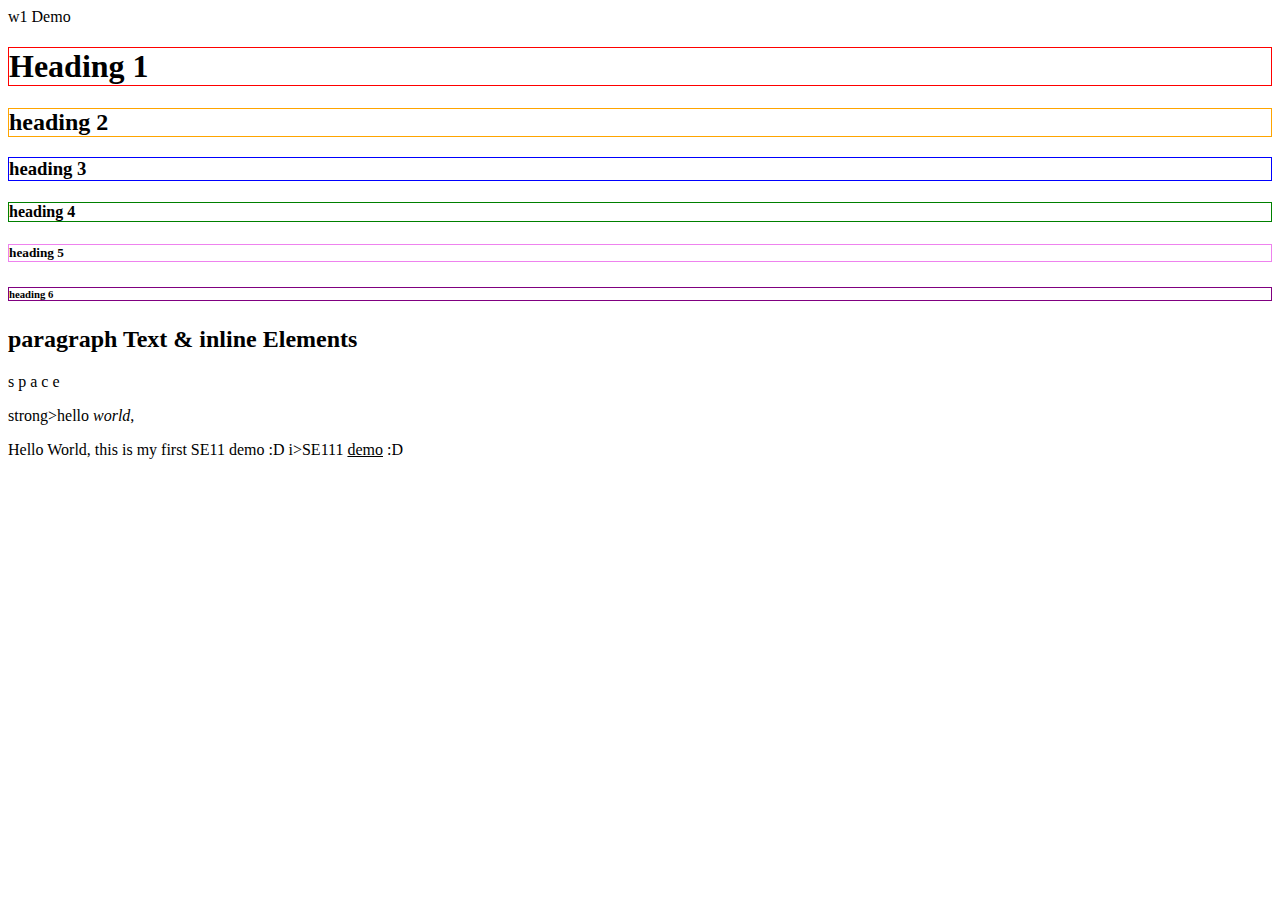
==== week1_demo/index.html @ 31d2640f "w1d2 - midway thru demo" ====
<!DOCTYPE html>
<html lang="en">
<head>
    <meta charset="UTF-8">
    <meta http-equiv="X-UA-Compatible" content="IE=edge">
    <meta name="viewport" content="width=device-width, initial-scale=1.0">
    <meta name = "abner cabral"
</head>
<meta name = "description" content="w1 Demo"
    
/title>w1 Demo</title>


<!--this is a comment in HTML-->
<the body holds all content on the page-->
</html>
<!--block level elements: start on left aligned new lines; span width of page /containing element (parent)-->

<!--heading tags 1 - 6; 1 is the biggest + most important-->
<h1 Style= "border: 1px solid red">Heading 1</h1>
<h2 style="border:1px solid orange" >heading 2</h2>
<h3 style="border: 1px solid blue" >heading 3</h3>
<h4 style="border: 1px solid Green" >heading 4</h4>
 <h5 style="border: 1px solid violet" >heading 5</h5>
<h6 style="border: 1px solid purple" >heading 6</h6>

<!--horizontal rule -->


<h2>paragraph Text & inline Elements</h2>

<p>s p a c e </p>
<!--paragraph element holds bodies of text-->
<p>strong>hello</Strong> <em>world</em>,
<p>Hello World, this is my first SE11 demo :D
    i>SE111 <u>demo</u> :D</u>
<br
<br><!--new empty line; line break-->

<br><!---->


<!--second part of demo-->
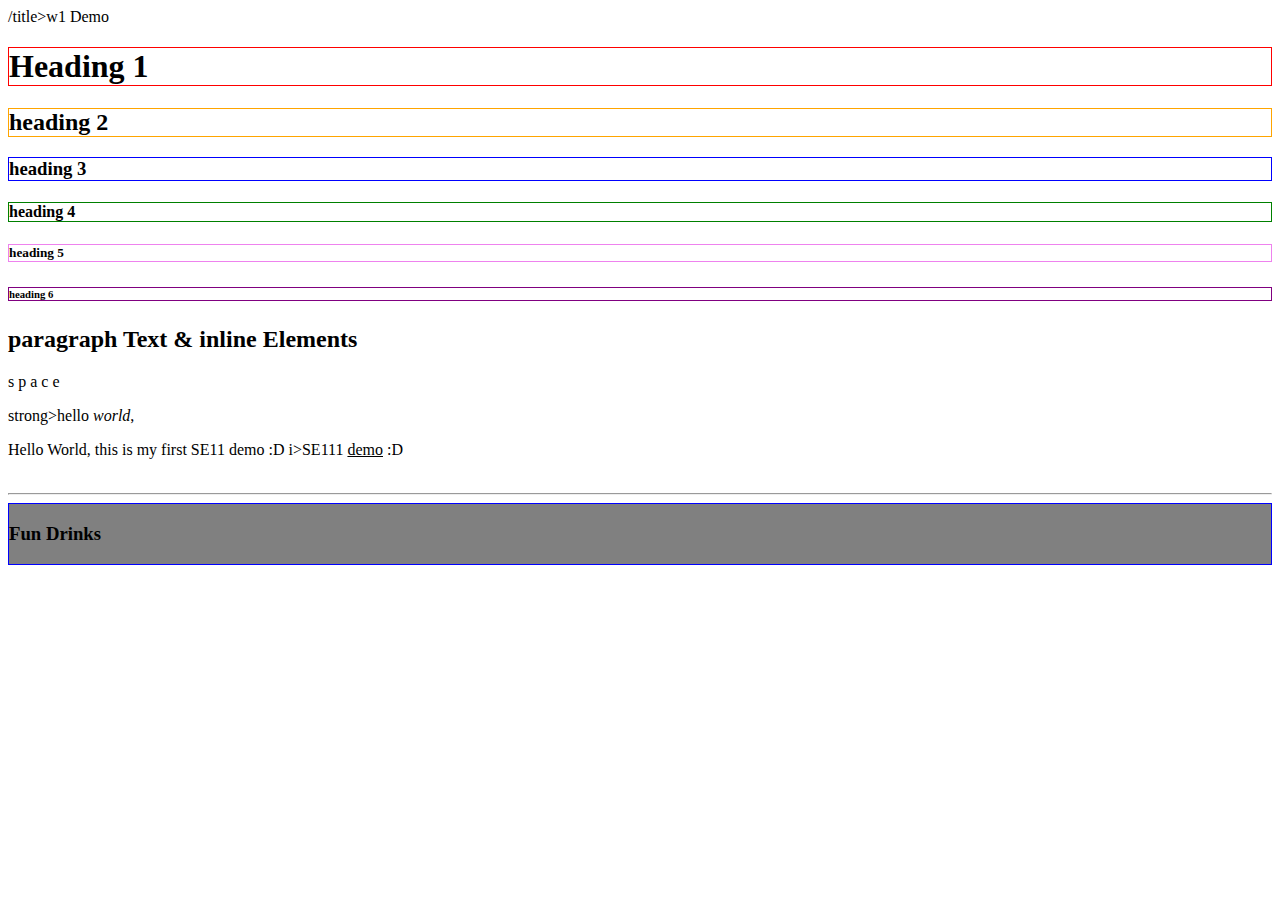
==== commit ea430427: "January 17" ====
--- a/week1_demo/index.html
+++ b/week1_demo/index.html
@@ -4,9 +4,9 @@
     <meta charset="UTF-8">
     <meta http-equiv="X-UA-Compatible" content="IE=edge">
     <meta name="viewport" content="width=device-width, initial-scale=1.0">
-    <meta name = "abner cabral"
-</head>
-<meta name = "description" content="w1 Demo"
+    <meta name = "abner cabral">
+
+<meta name = "description" content="w1 Demo">
     
 /title>w1 Demo</title>
 
@@ -42,6 +42,16 @@
 
 <!--second part of demo-->
 
+<hr>
+
+<!--ordered & unordered lists are also BLE; they contain list items for each item... in ... the list :]-->
+<div style="border:1px solid blue; background-color:grey">
+
+
+<!--ordered & unordered list are also BLE; they contain list items for each item... in ...- :]-->
+
+<h3>Fun Drinks</h3>
+<ol></ol>
 
 
 
@@ -51,3 +61,16 @@
 
 
 
+
+
+    
+     
+    
+
+
+
+
+
+
+
+
